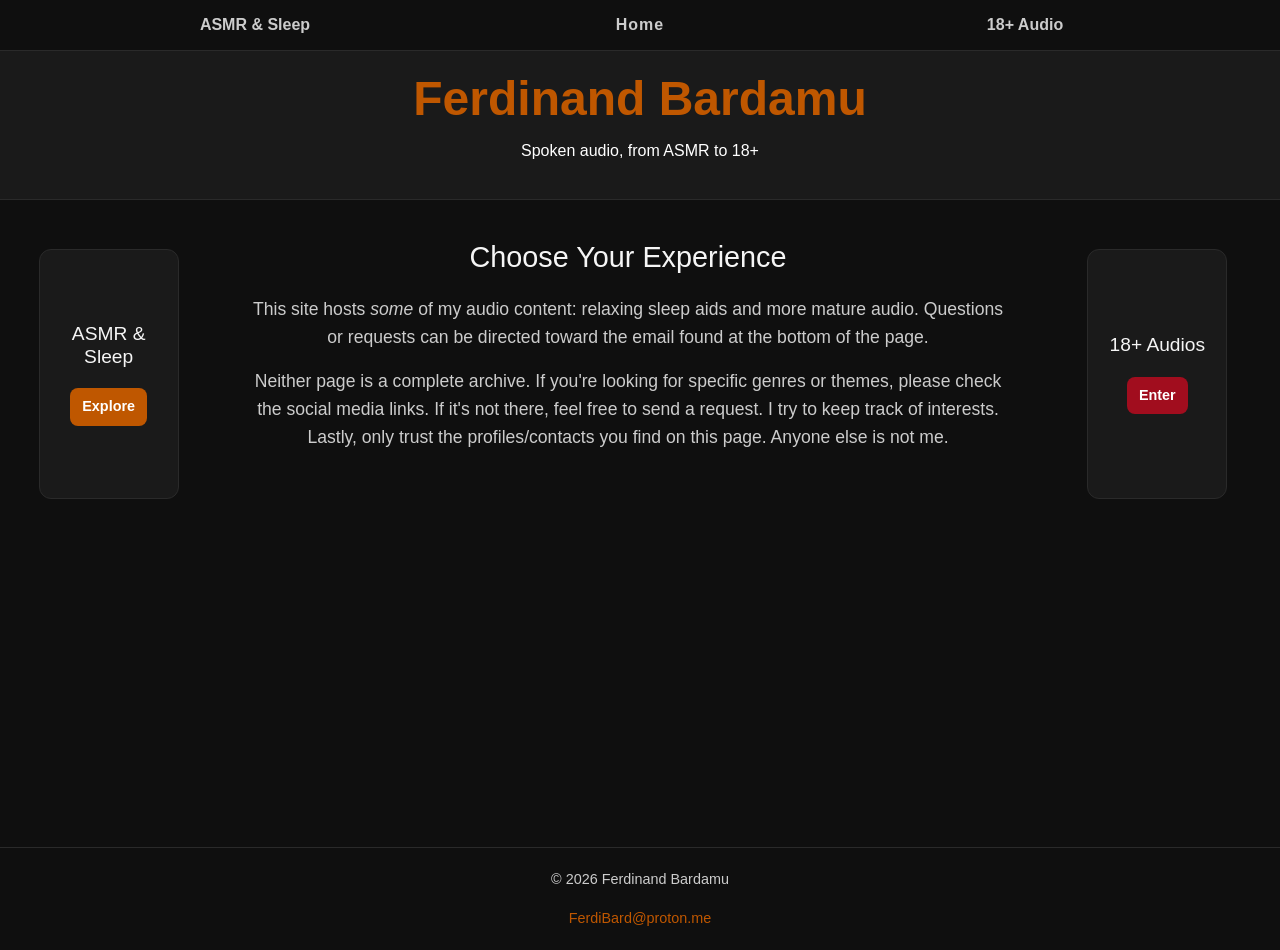
==== index.html @ 267e03a9 "Add files via upload" ====
<!DOCTYPE html>
<html lang="en">
<head>
    <meta charset="UTF-8">
    <meta name="viewport" content="width=device-width, initial-scale=1.0">
    <title>Ferdinand Bardamu - ASMR & Audio</title>
    <link href="https://cdnjs.cloudflare.com/ajax/libs/bootstrap/5.3.0/css/bootstrap.min.css" rel="stylesheet">
    <link rel="stylesheet" href="assets/styles.css">
</head>
<body class="home-active">
    <nav class="main-navbar">
        <div class="navbar-container">
            <div class="navbar-section navbar-left">
                <a href="sfw.html" id="navSfw">ASMR & Sleep</a>
            </div>
            <div class="navbar-section navbar-center">
                <a href="index.html" id="navHome" class="active">Home</a>
            </div>
            <div class="navbar-section navbar-right">
                <a href="javascript:void(0)" onclick="goToNSFW()" id="navNsfw">18+ Audio</a>
            </div>
        </div>
    </nav>

    <div class="home-container">
        <div class="hero-section">
            <div class="hero-content">
                <h1>Ferdinand Bardamu</h1>
                <p class=\"subtitle\">Spoken audio, from ASMR to 18+</p>
            </div>
        </div>

        <div class="content-choice container-fluid">
            <div class="row w-100 h-100">
                <div class="col-2 d-flex align-items-center justify-content-center">
                    <div class="choice-card sfw-card" onclick="window.location.href='sfw.html'">
                        <h2>ASMR & Sleep</h2>
                        <div class="btn btn-primary">Explore</div>
                    </div>
                </div>

                <div class="col-8 d-flex align-items-center justify-content-center">
                    <div class="choice-center">
                        <h2>Choose Your Experience</h2>
                        <p>This site hosts <i>some</i> of my audio content: relaxing sleep aids and more mature audio. Questions or requests can be directed toward the email found at the bottom of the page.</p>
                        <p>Neither page is a complete archive. If you're looking for specific genres or themes, please check the social media links. If it's not there, feel free to send a request. I try to keep track of interests. Lastly, only trust the profiles/contacts you find on this page. Anyone else is not me.</p>
                    </div>
                </div>

                <div class="col-2 d-flex align-items-center justify-content-center">
                    <div class="choice-card nsfw-card" onclick="verifyAge()">
                        <h2>18+ Audios</h2>
                        <div class="btn btn-secondary">Enter</div>
                    </div>
                </div>
            </div>
        </div>

        <div class="footer-info">
            <p>&copy; 2026 Ferdinand Bardamu</p>
            <a href="mailto:FerdiBard@proton.me" target="_blank" rel="noopener noreferrer">FerdiBard@proton.me</a>
        </div>
    </div>

    <!-- Age Gate Modal -->
    <div id="ageGateModal" class="modal hidden">
        <div class="modal-content age-gate-modal">
            <h2>Age Verification</h2>
            <p>This section contains adult content.</p>
            <p>You must be at least 18 years old to access this content.</p>
            
            <div class="age-gate-form">
                <label for="birthDate">Enter your birth date:</label>
                <input type="date" id="birthDate" max="">
                <button onclick="confirmAge()" class="btn btn-secondary">Verify Age</button>
            </div>

            <p class="age-gate-disclaimer">
                By confirming, you agree that you are 18 or older and understand the nature of this content.
            </p>

            <button onclick="closeAgeGate()" class="btn btn-secondary-outline">Back</button>
        </div>
    </div>

    <script src="js/main.js"></script>
</body>
</html>
---- assets/styles.css ----
/* ==================== Global Styles ==================== */
* {
    margin: 0;
    padding: 0;
    box-sizing: border-box;
}

:root {
    --burnt-ochre: #BF5700;
    --faded-olive: #6B705C;
    --ash-grey: #B2B2B2;
    --deep-carmine: #A10D1E;
    --soot-black: #1C1C1C;
    
    --primary-color: #BF5700;
    --secondary-color: #A10D1E;
    --accent-color: #6B705C;
    --dark-bg: #0F0F0F;
    --light-bg: #1a1a1a;
    --border-color: #2a2a2a;
    --text-dark: #f5f5f5;
    --text-light: #cccccc;
    --success-color: #6B705C;
    --error-color: #A10D1E;
}

/* Hide scrollbar while keeping functionality */
::-webkit-scrollbar {
    display: none;
}

html {
    -ms-overflow-style: none;
    scrollbar-width: none;
    height: 100%;
    background: #0F0F0F;
    overscroll-behavior: none;
}

body {
    font-family: 'Segoe UI', Tahoma, Geneva, Verdana, sans-serif;
    line-height: 1.6;
    color: var(--text-dark);
    background: #0F0F0F;
    background-attachment: fixed;
    animation: fadeIn 0.6s ease-in-out;
    min-height: 100vh;
    overscroll-behavior: none;
}

  /* Unvisited link */
  a:link {
    color: #BF5700;
    background-color: transparent; /* Optional */
    text-decoration: none;        /* Optional: removes underline */
  }

  /* Visited link */
  a:visited {
    color: #BF5700;
  }

  /* Mouse over link */
  a:hover {
    color: #BF5700;
    text-decoration: underline; /* Optional: adds underline on hover */
  }

  /* Selected link (when clicked) */
  a:active {
    color: #BF5700;
  }

@keyframes fadeIn {
    from {
        opacity: 0;
    }
    to {
        opacity: 1;
    }
}

@keyframes fadeOut {
    from {
        opacity: 1;
    }
    to {
        opacity: 0;
    }
}

@keyframes slideInFromRight {
    from {
        opacity: 0;
        transform: translateX(100px);
    }
    to {
        opacity: 1;
        transform: translateX(0);
    }
}

@keyframes slideInFromLeft {
    from {
        opacity: 0;
        transform: translateX(-100px);
    }
    to {
        opacity: 1;
        transform: translateX(0);
    }
}

body.home-active {
    background: #0F0F0F;
}

body.home-active .home-container {
    animation: fadeIn 0.6s ease-in-out;
}

body.sfw-active {
    background: #0F0F0F;
    animation: fadeIn 0.6s ease-in-out;
}

body.nsfw-active {
    background: #0F0F0F;
    animation: fadeIn 0.6s ease-in-out;
}

/* ASMR & Sleep page - burnt ochre accent */
body.sfw-active .audio-thumbnail {
    background: #BF5700;
}

/* Intimate Audio page - deep carmine accent */
body.nsfw-active .audio-thumbnail {
    background: #A10D1E;
}


/* ==================== Navbar ==================== */
.main-navbar {
    position: fixed;
    top: 0;
    left: 0;
    right: 0;
    z-index: 999;
    background: #0F0F0F;
    border-bottom: 1px solid var(--border-color);
    padding: 0;
}

.navbar-container {
    max-width: 1200px;
    margin: 0 auto;
    display: grid;
    grid-template-columns: 1fr 1fr 1fr;
    height: 50px;
}

/* Mobile navbar container adjustments */
@media (max-width: 768px) {
    .navbar-container {
        height: 55px;
    }
}

@media (max-width: 480px) {
    .navbar-container {
        height: 60px;
    }
}

.navbar-section {
    display: flex;
    align-items: center;
    justify-content: center;
}

.navbar-section a {
    display: flex;
    align-items: center;
    justify-content: center;
    width: 100%;
    height: 100%;
    text-decoration: none;
    color: var(--text-light);
    font-weight: 600;
    font-size: 1rem;
    position: relative;
    transition: color 0.4s ease;
}

.navbar-section a::before {
    content: '';
    position: absolute;
    bottom: 0;
    left: 0;
    right: 0;
    height: 3px;
    background: var(--burnt-ochre);
    transform: scaleX(0);
    transform-origin: center;
    transition: transform 0.4s ease;
}

.navbar-section a:hover {
    color: var(--text-dark);
}

.navbar-section a:hover::before {
    transform: scaleX(1);
}

/* Intimate Audio link - red highlight */
.navbar-right a::before {
    background: #A10D1E;
}

/* ASMR & Sleep link - orange highlight */
.navbar-left a::before {
    background: var(--burnt-ochre);
}

.navbar-section a.active {
    color: var(--text-light);
}

.navbar-section a.active::before {
    transform: scaleX(0);
}

/* Never show highlight for right (intimate) link when active */
.navbar-right a.active::before {
    transform: scaleX(0) !important;
}

.navbar-right a.active:hover::before {
    transform: scaleX(0) !important;
}

/* Always allow hover highlight for left (ASMR) and center (mainpage) links */
.navbar-left a:hover::before,
.navbar-center a:hover::before {
    transform: scaleX(1) !important;
}

.navbar-left {
    justify-content: flex-start;
    padding-left: 30px;
}

.navbar-center {
    justify-content: center;
}

.navbar-right {
    justify-content: flex-end;
    padding-right: 30px;
}

.navbar-center a {
    font-size: 1.2rem;
    font-weight: 700;
    letter-spacing: 1px;
}

.navbar-section a {
    display: flex;
    align-items: center;
    justify-content: center;
    width: 100%;
    height: 100%;
    text-decoration: none;
    color: var(--text-light);
    font-weight: 600;
    font-size: 1rem;
    position: relative;
    transition: color 0.4s ease;
    word-wrap: break-word;
    overflow-wrap: break-word;
    padding: 5px;
    text-align: center;
}

/* Mobile navbar adjustments */
@media (max-width: 480px) {
    .navbar-container {
        height: 60px;
    }

    .navbar-left {
        padding-left: 6px;
    }

    .navbar-right {
        padding-right: 6px;
    }

    .navbar-section a {
        font-size: 0.65rem;
        font-weight: 500;
        padding: 3px;
        line-height: 1.2;
    }

    .navbar-center a {
        font-size: 0.8rem;
        letter-spacing: 0;
    }
}

body {
    padding-top: 50px;
    transition: background 0.8s ease, opacity 0.6s ease;
}

/* Mobile body adjustments */
@media (max-width: 768px) {
    body {
        padding-top: 55px;
    }
}

@media (max-width: 480px) {
    body {
        padding-top: 60px;
    }
}

/* ==================== Home Page ==================== */
.home-container {
    min-height: 100vh;
    display: flex;
    flex-direction: column;
    justify-content: space-between;
    color: white;
}

.hero-section {
    flex: 0 0 auto;
    display: flex;
    align-items: center;
    justify-content: center;
    padding: 20px 20px;
    background: #1a1a1a;
    border-bottom: 1px solid var(--border-color);
}

.hero-content {
    text-align: center;
    max-width: 600px;
}

/* Mobile hero section adjustments */
@media (max-width: 768px) {
    .hero-section {
        padding: 15px 15px;
    }
}

@media (max-width: 480px) {
    .hero-section {
        padding: 10px 10px;
    }
}

.hero-content h1 {
    font-size: 3rem;
    font-weight: 800;
    margin-bottom: 10px;
    color: #BF5700;
}

.tagline {
    font-size: 1.2rem;
    margin-bottom: 10px;
    color: var(--text-dark);
}

.subtitle {
    font-size: 1rem;
    color: var(--text-light);
}

/* Mobile hero adjustments */
@media (max-width: 768px) {
    .hero-content h1 {
        font-size: 2rem;
    }

    .tagline {
        font-size: 1rem;
    }

    .subtitle {
        font-size: 0.9rem;
    }
}

@media (max-width: 480px) {
    .hero-content h1 {
        font-size: 1.5rem;
    }

    .tagline {
        font-size: 0.9rem;
    }

    .subtitle {
        font-size: 0.85rem;
    }
}

.content-choice {
    flex: 1;
    display: flex;
    padding: 0;
    max-width: 100%;
    margin: 0;
    width: 100%;
    min-height: 200px;
}

/* Mobile content choice adjustments */
@media (max-width: 768px) {
    .content-choice {
        flex-direction: column;
        min-height: auto;
        padding: 10px;
    }
}

@media (max-width: 480px) {
    .content-choice {
        flex-direction: column;
        min-height: auto;
        padding: 8px;
    }
}

.choice-card {
    background: #1a1a1a;
    border: 1px solid var(--border-color);
    border-radius: 12px;
    padding: 20px 15px;
    text-align: center;
    transition: all 0.3s ease;
    cursor: pointer;
    display: flex;
    flex-direction: column;
    gap: 20px;
    justify-content: center;
    align-items: center;
    height: 250px;
    width: 90%;
    max-width: 140px;
    position: relative;
    margin: 0;
}

/* Mobile choice card adjustments */
@media (max-width: 768px) {
    .choice-card {
        height: auto;
        padding: 20px 15px;
        width: 100%;
        max-width: none;
        min-height: 150px;
    }
}

@media (max-width: 480px) {
    .choice-card {
        height: auto;
        padding: 15px 12px;
        width: 100%;
        max-width: none;
        min-height: 120px;
        gap: 12px;
    }
}

.sfw-card {
    grid-column: 1;
}

.nsfw-card {
    grid-column: 3;
}

/* Mobile card positioning fixes */
@media (max-width: 768px) {
    .sfw-card {
        grid-column: auto;
    }

    .nsfw-card {
        grid-column: auto;
    }
}

@media (max-width: 480px) {
    .sfw-card {
        grid-column: auto;
    }

    .nsfw-card {
        grid-column: auto;
    }
}

.choice-center {
    text-align: center;
    padding: 40px 30px;
    width: 100%;
    display: flex;
    flex-direction: column;
    justify-content: center;
    align-items: center;
    word-wrap: break-word;
    overflow-wrap: break-word;
}

.content-choice .col-2:first-child {
    padding-left: 40px;
    padding-top: 40px;
    display: flex;
    align-items: center;
    justify-content: center;
}

.content-choice .col-2:last-child {
    padding-right: 20px;
    padding-top: 40px;
    display: flex;
    align-items: center;
    justify-content: center;
}

.choice-center h2 {
    font-size: 1.8rem;
    color: var(--text-dark);
    margin-bottom: 20px;
    word-wrap: break-word;
    overflow-wrap: break-word;
}

.choice-center p {
    font-size: 1.1rem;
    color: var(--text-light);
    line-height: 1.6;
    max-width: 100%;
    word-wrap: break-word;
    overflow-wrap: break-word;
}

/* Mobile choice center adjustments */
@media (max-width: 768px) {
    .choice-center {
        padding: 20px 12px;
    }

    .content-choice .col-2:first-child,
    .content-choice .col-2:last-child {
        padding-left: 0;
        padding-right: 0;
        padding-top: 15px;
    }

    .choice-center h2 {
        font-size: 1.3rem;
        margin-bottom: 12px;
    }

    .choice-center p {
        font-size: 0.9rem;
        line-height: 1.4;
    }
}

@media (max-width: 480px) {
    .choice-center {
        padding: 15px 10px;
    }

    .content-choice .col-2:first-child,
    .content-choice .col-2:last-child {
        padding-left: 0;
        padding-right: 0;
        padding-top: 10px;
    }

    .choice-center h2 {
        font-size: 1rem;
        margin-bottom: 10px;
    }

    .choice-center p {
        font-size: 0.8rem;
        line-height: 1.3;
    }
}

.sfw-card {
    order: 1;
}

.nsfw-card {
    order: 2;
}

.choice-card:hover {
    transform: translateY(-10px);
    border-color: var(--burnt-ochre);
    box-shadow: 0 10px 30px rgba(191, 87, 0, 0.2);
}

.card-icon {
    font-size: 3rem;
    line-height: 1;
}

.choice-card h2 {
    font-size: 1.2rem;
    color: var(--text-dark);
    margin: 0;
    word-break: break-word;
    word-wrap: break-word;
    overflow-wrap: break-word;
    hyphens: auto;
}

.choice-card .btn {
    padding: 8px 12px;
    font-size: 0.9rem;
    white-space: nowrap;
}

/* Mobile choice card text adjustments */
@media (max-width: 768px) {
    .choice-card h2 {
        font-size: 1rem;
    }

    .choice-card .btn {
        padding: 6px 10px;
        font-size: 0.8rem;
    }
}

@media (max-width: 480px) {
    .choice-card h2 {
        font-size: 0.95rem;
        word-break: break-word;
        word-wrap: break-word;
    }

    .choice-card .btn {
        padding: 5px 8px;
        font-size: 0.7rem;
        white-space: normal;
    }
}

.choice-card p {
    color: var(--text-light);
    margin-bottom: 20px;
}

.card-description {
    font-size: 0.95rem;
    line-height: 1.6;
    color: var(--text-light);
    margin-bottom: 25px !important;
}

.features {
    display: flex;
    flex-direction: column;
    gap: 10px;
    margin: 20px 0;
    font-size: 0.9rem;
    color: var(--text-light);
}

/* Mobile home page col adjustments */
@media (max-width: 768px) {
    .content-choice .col-2 {
        display: none !important;
    }

    .content-choice .col-8 {
        flex: 0 0 100% !important;
        max-width: 100% !important;
        width: 100% !important;
        padding-left: 0 !important;
        padding-right: 0 !important;
    }
}

@media (max-width: 480px) {
    .content-choice .col-2 {
        display: none !important;
    }

    .content-choice .col-8 {
        flex: 0 0 100% !important;
        max-width: 100% !important;
        width: 100% !important;
        padding-left: 0 !important;
        padding-right: 0 !important;
    }
}

.sfw-card:hover {
    border-color: #6B705C;
}

.nsfw-card:hover {
    border-color: #A10D1E;
}

.footer-info {
    text-align: center;
    padding: 20px;
    border-top: 1px solid var(--border-color);
    font-size: 0.9rem;
    color: var(--text-light);
}

.footer-links {
    margin-top: 10px;
}

.footer-links a {
    color: var(--burnt-ochre);
    text-decoration: none;
    transition: color 0.3s ease;
}

.footer-links a:hover {
    color: #A10D1E;
}

/* ==================== Page Layout ==================== */
.page-container {
    min-height: 100vh;
    display: flex;
    flex-direction: column;
    color: white;
    animation: fadeIn 0.6s ease-in-out;
}

.page-container.with-sidebar {
    display: block;
}

.page-container.with-sidebar.sidebar-left {
    margin-left: 300px;
}

.page-container.with-sidebar:not(.sidebar-left) {
    margin-right: 300px;
}

/* Mobile sidebar layout fixes */
@media (max-width: 768px) {
    .page-container.with-sidebar {
        display: block;
        margin-left: 0 !important;
        margin-right: 0 !important;
    }

    .page-container.with-sidebar.sidebar-left {
        margin-left: 0 !important;
    }

    .page-container.with-sidebar:not(.sidebar-left) {
        margin-right: 0 !important;
    }
}

.page-main {
    display: flex;
    flex-direction: column;
}

/* Mobile page-main adjustments */
@media (max-width: 768px) {
    .page-main {
        width: 100%;
    }
}

.sidebar {
    background: #1a1a1a;
    border: 1px solid var(--border-color);
    padding: 30px;
    font-size: 0.9rem;
    color: var(--text-light);
    line-height: 1.8;
    position: fixed;
    top: 50px;
    width: 300px;
    height: calc(100vh - 50px);
    overflow-y: auto;
}

/* Mobile sidebar positioning */
@media (max-width: 768px) {
    .sidebar {
        top: 55px;
        height: calc(100vh - 55px);
    }
}

@media (max-width: 480px) {
    .sidebar {
        top: 60px;
        height: calc(100vh - 60px);
    }
}

.sidebar.sidebar-right {
    border-left: 1px solid var(--border-color);
    border-bottom: none;
    right: 0;
}

.sidebar.sidebar-left {
    border-right: 1px solid var(--border-color);
    border-bottom: none;
    left: 0;
}

.sidebar h3 {
    color: #A10D1E;
    margin-bottom: 15px;
    font-size: 1rem;
}

.sidebar p {
    margin-bottom: 10px;
}

.page-header {
    padding: 30px 40px;
    background: #0F0F0F;
    border-bottom: 1px solid var(--border-color);
    animation: fadeIn 0.6s ease-in-out;
}

.header-top {
    display: flex;
    align-items: center;
    justify-content: center;
    margin-bottom: 30px;
}

.logo {
    color: var(--burnt-ochre);
    text-decoration: none;
    font-weight: 600;
    transition: color 0.3s ease;
    display: none;
}

.logo:hover {
    color: #A10D1E;
}

.header-top h1 {
    font-size: 2rem;
    text-align: center;
    word-wrap: break-word;
    overflow-wrap: break-word;
}

/* Mobile page header adjustments */
@media (max-width: 768px) {
    .page-header {
        padding: 20px 20px;
    }

    .header-top {
        margin-bottom: 20px;
        width: 100%;
    }

    .header-top h1 {
        font-size: 1.5rem;
        word-wrap: break-word;
        overflow-wrap: break-word;
    }
}

@media (max-width: 480px) {
    .page-header {
        padding: 15px 12px;
    }

    .header-top {
        margin-bottom: 15px;
        width: 100%;
    }

    .header-top h1 {
        font-size: 1.2rem;
        word-wrap: break-word;
        overflow-wrap: break-word;
    }
}

.subscription-section {
    display: none;
    gap: 10px;
}

.search-section {
    display: flex;
    gap: 15px;
    max-width: 1200px;
    margin: 0 auto;
}

.search-box {
    flex: 1;
    padding: 12px 16px;
    background: #1a1a1a;
    border: 1px solid var(--border-color);
    border-radius: 8px;
    color: var(--text-dark);
    font-size: 1rem;
    transition: all 0.3s ease;
}

.search-box::placeholder {
    color: var(--text-light);
}

.search-box:focus {
    outline: none;
    border-color: var(--burnt-ochre);
    background: rgba(107, 112, 92, 0.3);
}

.filter-select {
    padding: 12px 16px;
    background: #1a1a1a;
    border: 1px solid var(--border-color);
    border-radius: 8px;
    color: var(--text-dark);
    font-size: 1rem;
    cursor: pointer;
    transition: all 0.3s ease;
}

.filter-select:focus {
    outline: none;
    border-color: var(--burnt-ochre);
}

.filter-select option {
    background: var(--dark-bg);
    color: white;
}

/* Mobile search section adjustments */
@media (max-width: 768px) {
    .search-section {
        flex-direction: column;
        gap: 12px;
        padding: 0 10px;
        width: 100%;
        max-width: 100%;
    }

    .search-box,
    .filter-select {
        padding: 10px 12px;
        font-size: 0.95rem;
        width: 100%;
    }
}

@media (max-width: 480px) {
    .search-section {
        gap: 10px;
        padding: 0 8px;
        width: 100%;
        max-width: 100%;
    }

    .search-box,
    .filter-select {
        padding: 8px 10px;
        font-size: 0.85rem;
        width: 100%;
    }
}

.content-area {
    flex: 1;
    padding: 40px;
    max-width: 1200px;
    margin: 0 auto;
    width: 100%;
    animation: fadeIn 0.6s ease-in-out;
}

.audio-grid {
    display: grid;
    grid-template-columns: repeat(auto-fill, minmax(280px, 1fr));
    gap: 20px;
}

/* Mobile content area adjustments */
@media (max-width: 768px) {
    .content-area {
        padding: 20px;
    }

    .audio-grid {
        grid-template-columns: repeat(auto-fill, minmax(200px, 1fr));
        gap: 15px;
    }
}

@media (max-width: 480px) {
    .content-area {
        padding: 12px;
    }

    .audio-grid {
        grid-template-columns: 1fr;
        gap: 12px;
    }
}

.audio-card {
    background: #1a1a1a;
    border: 1px solid var(--border-color);
    border-radius: 12px;
    padding: 20px;
    transition: all 0.3s ease;
    overflow: hidden;
}

.audio-card:hover {
    transform: translateY(-5px);
    border-color: var(--burnt-ochre);
    box-shadow: 0 10px 25px rgba(191, 87, 0, 0.15);
}

.audio-thumbnail {
    width: 100%;
    height: 150px;
    background: #BF5700;
    border-radius: 8px;
    display: flex;
    align-items: center;
    justify-content: center;
    font-size: 3rem;
    margin-bottom: 15px;
}

.audio-title {
    font-size: 1.1rem;
    font-weight: 600;
    margin-bottom: 8px;
    color: var(--text-dark);
}

.audio-description {
    font-size: 0.85rem;
    color: var(--text-light);
    margin-bottom: 12px;
    line-height: 1.4;
}

/* Mobile audio card adjustments */
@media (max-width: 768px) {
    .audio-card {
        padding: 15px;
    }

    .audio-thumbnail {
        height: 120px;
        font-size: 2.5rem;
        margin-bottom: 12px;
    }

    .audio-title {
        font-size: 0.95rem;
        margin-bottom: 6px;
    }

    .audio-description {
        font-size: 0.8rem;
        margin-bottom: 10px;
    }
}

@media (max-width: 480px) {
    .audio-card {
        padding: 12px;
    }

    .audio-thumbnail {
        height: 100px;
        font-size: 2rem;
        margin-bottom: 10px;
    }

    .audio-title {
        font-size: 0.9rem;
        margin-bottom: 5px;
    }

    .audio-description {
        font-size: 0.75rem;
        margin-bottom: 8px;
    }
}

.audio-meta {
    display: flex;
    justify-content: space-between;
    align-items: center;
    margin-bottom: 15px;
    font-size: 0.85rem;
}

.audio-duration {
    color: var(--text-light);
}

.audio-tags {
    display: flex;
    flex-wrap: wrap;
    gap: 6px;
    margin-bottom: 15px;
}

.tag {
    background: #2a2a2a;
    color: #BF5700;
    padding: 4px 8px;
    border-radius: 4px;
    font-size: 0.75rem;
}

/* Mobile audio meta and tags adjustments */
@media (max-width: 768px) {
    .audio-meta {
        font-size: 0.75rem;
        margin-bottom: 12px;
    }

    .audio-tags {
        gap: 4px;
        margin-bottom: 12px;
    }

    .tag {
        padding: 3px 6px;
        font-size: 0.65rem;
    }
}

@media (max-width: 480px) {
    .audio-meta {
        font-size: 0.7rem;
        margin-bottom: 10px;
    }

    .audio-tags {
        gap: 3px;
        margin-bottom: 10px;
    }

    .tag {
        padding: 2px 5px;
        font-size: 0.6rem;
    }
}

.audio-player {
    width: 100%;
    margin-bottom: 15px;
}

.audio-player audio {
    width: 100%;
    height: 30px;
}

.audio-actions {
    display: flex;
    gap: 10px;
}

.action-btn {
    flex: 1;
    padding: 8px 12px;
    background: transparent;
    border: 1px solid var(--burnt-ochre);
    color: var(--burnt-ochre);
    border-radius: 6px;
    cursor: pointer;
    font-size: 0.85rem;
    transition: all 0.3s ease;
}

.action-btn:hover {
    background: var(--burnt-ochre);
    color: var(--dark-bg);
}

.page-footer {
    text-align: center;
    padding: 30px 20px;
    border-top: 1px solid var(--border-color);
    font-size: 0.9rem;
    color: var(--text-light);
}

/* Mobile page footer adjustments */
@media (max-width: 768px) {
    .page-footer {
        padding: 20px 15px;
        font-size: 0.85rem;
    }
}

@media (max-width: 480px) {
    .page-footer {
        padding: 15px 10px;
        font-size: 0.75rem;
    }
}

.nsfw-notice {
    margin-top: 10px;
    color: #A10D1E;
    font-size: 0.85rem;
}

/* ==================== Buttons ==================== */
.btn {
    padding: 12px 24px;
    border: none;
    border-radius: 8px;
    font-size: 1rem;
    font-weight: 600;
    cursor: pointer;
    transition: all 0.3s ease;
    text-decoration: none;
    display: inline-block;
}

.btn-primary {
    background: #BF5700;
    color: white;
}

.btn-secondary {
    background: #A10D1E;
    color: white;
}

.btn-secondary-outline {
    background: transparent;
    border: 1px solid var(--border-color);
    color: white;
}

.btn-secondary-outline:hover {
    border-color: var(--burnt-ochre);
}

/* ==================== Modal ==================== */
.modal {
    position: fixed;
    top: 0;
    left: 0;
    right: 0;
    bottom: 0;
    background: rgba(0, 0, 0, 0.8);
    display: flex;
    align-items: center;
    justify-content: center;
    z-index: 1000;
}

.modal.hidden {
    display: none;
}

.modal-content {
    background: #1a1a1a;
    border: 1px solid var(--border-color);
    border-radius: 15px;
    padding: 40px;
    max-width: 500px;
    width: 90%;
    color: white;
    max-height: 90vh;
    overflow-y: auto;
    box-shadow: 0 20px 60px rgba(0, 0, 0, 0.7);
}

/* Mobile modal adjustments */
@media (max-width: 768px) {
    .modal-content {
        padding: 25px;
        border-radius: 12px;
    }
}

@media (max-width: 480px) {
    .modal-content {
        padding: 20px;
        width: 95%;
        border-radius: 10px;
    }
}

.age-gate-modal h2,
.payment-modal h2 {
    font-size: 1.8rem;
    margin-bottom: 20px;
}

.age-gate-modal p,
.payment-modal p {
    margin-bottom: 15px;
    color: var(--text-light);
}

.age-gate-form {
    margin: 30px 0;
    display: flex;
    flex-direction: column;
    gap: 15px;
}

.age-gate-form label {
    font-weight: 600;
}

.age-gate-form input {
    padding: 12px;
    background: #0F0F0F;
    border: 1px solid var(--border-color);
    border-radius: 8px;
    color: var(--text-dark);
    font-size: 1rem;
}

.age-gate-form input::placeholder {
    color: var(--text-light);
}

.age-gate-disclaimer {
    font-size: 0.85rem;
    color: var(--text-light);
    margin-top: 20px;
}

.payment-options {
    display: flex;
    flex-direction: column;
    gap: 20px;
    margin: 20px 0;
}

.payment-option {
    background: #2a2a2a;
    border: 1px solid var(--border-color);
    border-radius: 10px;
    padding: 20px;
}

.payment-option h3 {
    margin-bottom: 10px;
}

.price {
    font-size: 1.3rem;
    font-weight: 700;
    color: var(--burnt-ochre);
    margin-bottom: 15px;
}

.payment-option ul {
    list-style: none;
    margin-bottom: 15px;
    font-size: 0.9rem;
}

.payment-option li {
    padding: 5px 0;
    color: var(--text-light);
}

.payment-option input {
    width: 100%;
    padding: 10px;
    background: #0F0F0F;
    border: 1px solid var(--border-color);
    border-radius: 6px;
    color: var(--text-dark);
    margin-bottom: 10px;
    font-size: 0.9rem;
}

.payment-note {
    font-size: 0.8rem;
    color: var(--text-light);
    text-align: center;
    margin-top: 20px;
}

.close-btn {
    float: right;
    font-size: 1.5rem;
    background: none;
    border: none;
    color: var(--text-dark);
    cursor: pointer;
    padding: 0;
    line-height: 1;
}

.close-btn:hover {
    color: var(--burnt-ochre);
}

/* ==================== Loading & Error States ==================== */
.loading {
    text-align: center;
    padding: 60px 20px;
    color: var(--text-light);
    font-size: 1.1rem;
}

.no-results {
    text-align: center;
    padding: 60px 20px;
    color: var(--text-light);
    font-size: 1.1rem;
}

.no-results.hidden {
    display: none;
}

.hidden {
    display: none;
}

/* ==================== Responsive Design ==================== */
@media (max-width: 768px) {
    .hero-content h1 {
        font-size: 2.5rem;
    }

    .content-choice {
        flex-direction: column;
    }

    .choice-card {
        height: auto;
        padding: 30px;
        width: 100%;
    }

    .choice-center {
        padding: 20px;
    }

    .choice-center h2 {
        font-size: 1.5rem;
    }

    .search-section {
        flex-direction: column;
    }

    .header-top {
        flex-direction: column;
        gap: 15px;
    }

    .header-top h1 {
        font-size: 1.5rem;
    }

    .audio-grid {
        grid-template-columns: 1fr;
    }

    .modal-content {
        padding: 30px 20px;
    }

    .page-header {
        padding: 20px;
    }

    .content-area {
        padding: 20px;
    }

    .page-container.with-sidebar {
        grid-template-columns: 1fr;
    }

    .page-container.with-sidebar.sidebar-left {
        grid-template-columns: 1fr;
    }

    .sidebar {
        display: none;
    }
}

/* Additional mobile fixes for small screens */
@media (max-width: 480px) {
    .sidebar {
        display: none !important;
        position: static !important;
        width: auto !important;
        height: auto !important;
        top: auto !important;
        left: auto !important;
        right: auto !important;
    }
}
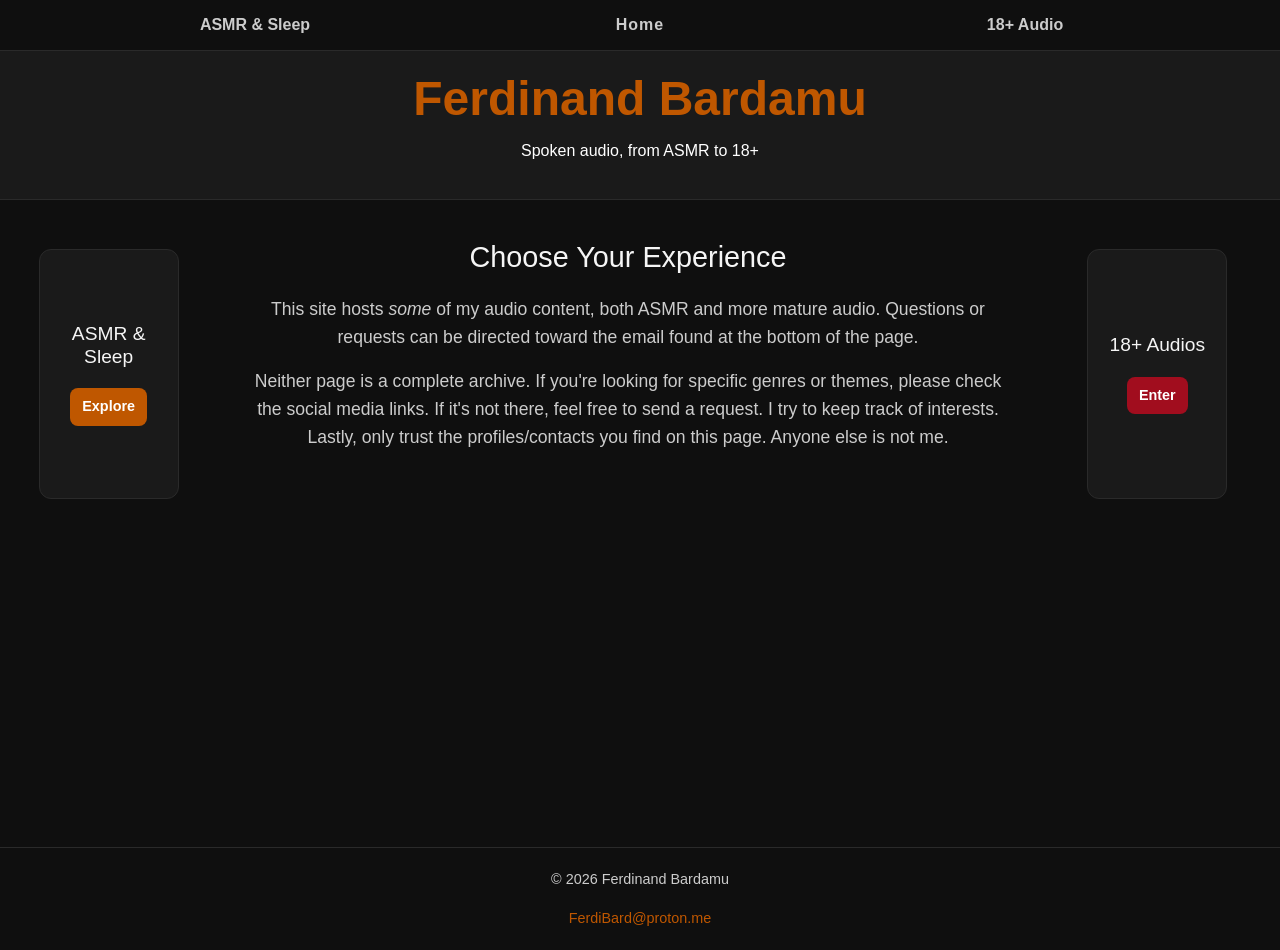
==== commit 7c9547a8: "Update index.html" ====
--- a/index.html
+++ b/index.html
@@ -42,7 +42,7 @@
                 <div class="col-8 d-flex align-items-center justify-content-center">
                     <div class="choice-center">
                         <h2>Choose Your Experience</h2>
-                        <p>This site hosts <i>some</i> of my audio content: relaxing sleep aids and more mature audio. Questions or requests can be directed toward the email found at the bottom of the page.</p>
+                        <p>This site hosts <i>some</i> of my audio content, both ASMR and more mature audio. Questions or requests can be directed toward the email found at the bottom of the page.</p>
                         <p>Neither page is a complete archive. If you're looking for specific genres or themes, please check the social media links. If it's not there, feel free to send a request. I try to keep track of interests. Lastly, only trust the profiles/contacts you find on this page. Anyone else is not me.</p>
                     </div>
                 </div>
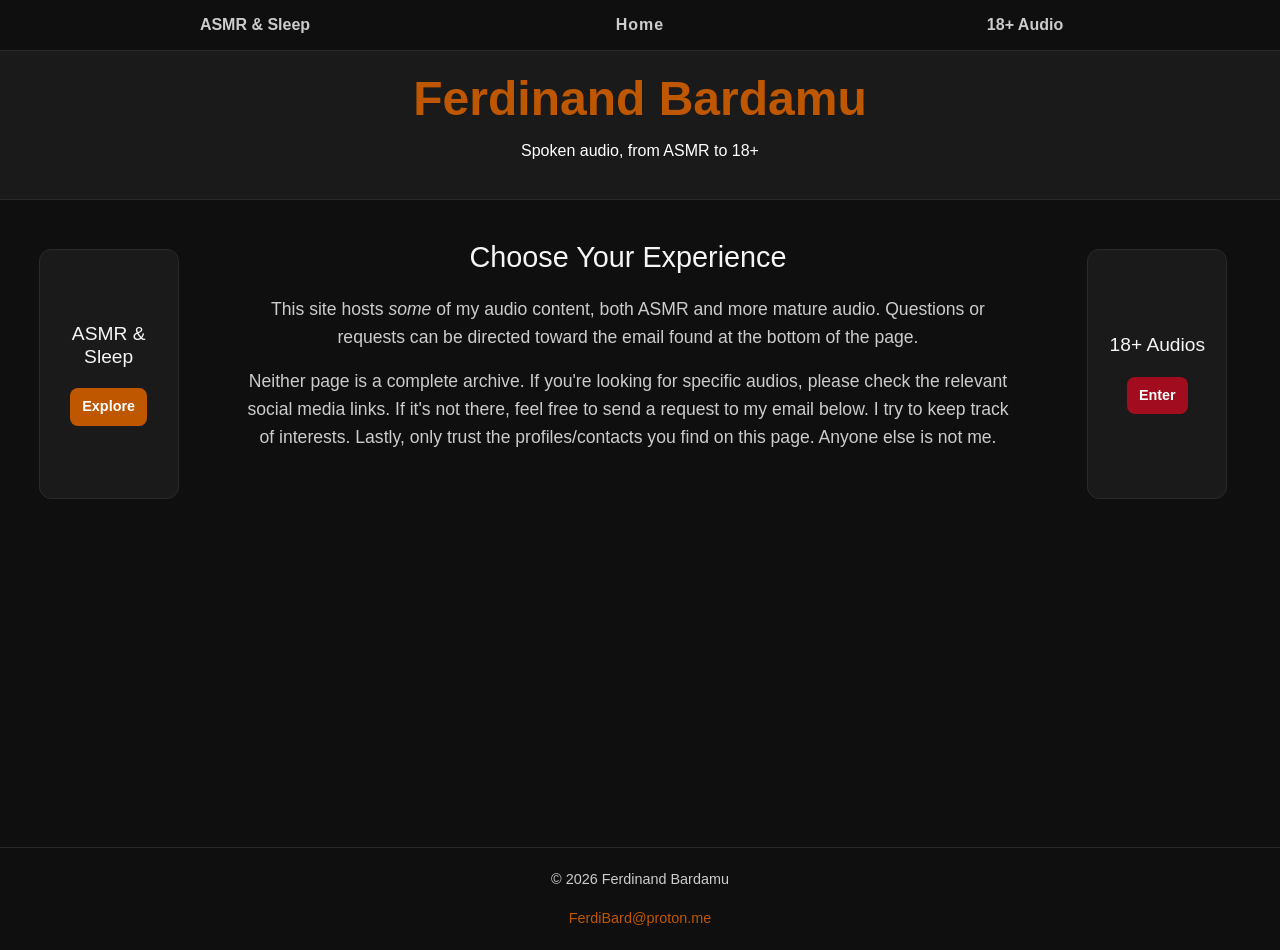
==== commit 0a0866b6: "Update index.html" ====
--- a/index.html
+++ b/index.html
@@ -43,7 +43,7 @@
                     <div class="choice-center">
                         <h2>Choose Your Experience</h2>
                         <p>This site hosts <i>some</i> of my audio content, both ASMR and more mature audio. Questions or requests can be directed toward the email found at the bottom of the page.</p>
-                        <p>Neither page is a complete archive. If you're looking for specific genres or themes, please check the social media links. If it's not there, feel free to send a request. I try to keep track of interests. Lastly, only trust the profiles/contacts you find on this page. Anyone else is not me.</p>
+                        <p>Neither page is a complete archive. If you're looking for specific audios, please check the relevant social media links. If it's not there, feel free to send a request to my email below. I try to keep track of interests. Lastly, only trust the profiles/contacts you find on this page. Anyone else is not me.</p>
                     </div>
                 </div>
 
